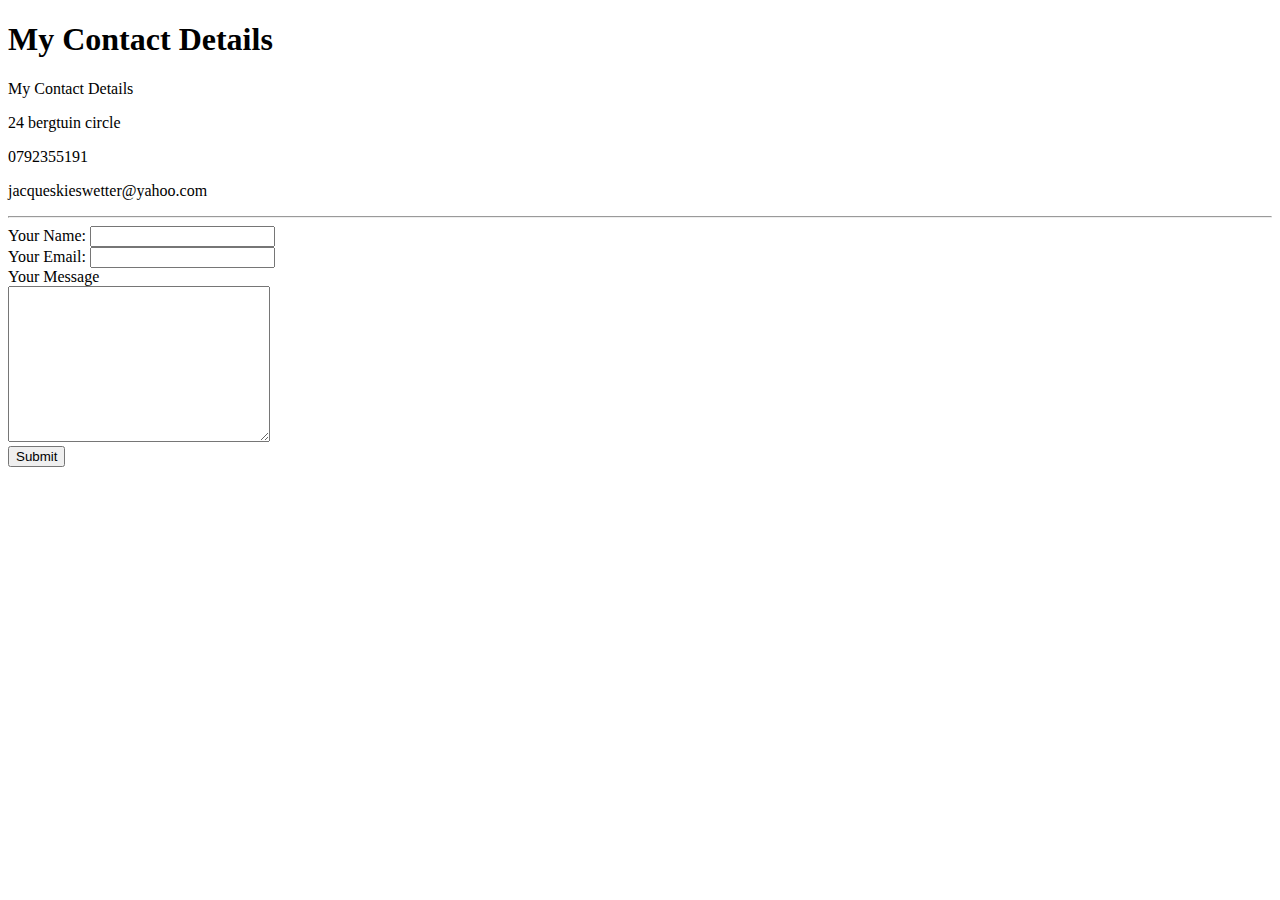
==== contact-me.html @ 6bd3e79e "Add initial cv website files" ====
<!DOCTYPE html>
<html lang="en" dir="ltr">
  <head>
    <meta charset="utf-8">
    <title></title>
  </head>
  <body>
    <h1>My Contact Details</h1>
<p>My Contact Details</p>
<p>24 bergtuin circle</p>
<p>0792355191</p>
<p>jacqueskieswetter@yahoo.com</p>
<hr>
<form action="mailto:jacqueskieswetter@yahoo.com" method="post" enctype="text/plain">
  <label>Your Name:</label>
  <input type="text" name="yourName" value=""><br>
  <label for="">Your Email:</label>
  <input type="email" name="yourEmail" value=""><br>
  <label for="">Your Message</label><br>
  <textarea name="YourMessage" rows="10" cols="30"></textarea><br>
  <input type="submit" name="">
</form>
  </body>
</html>
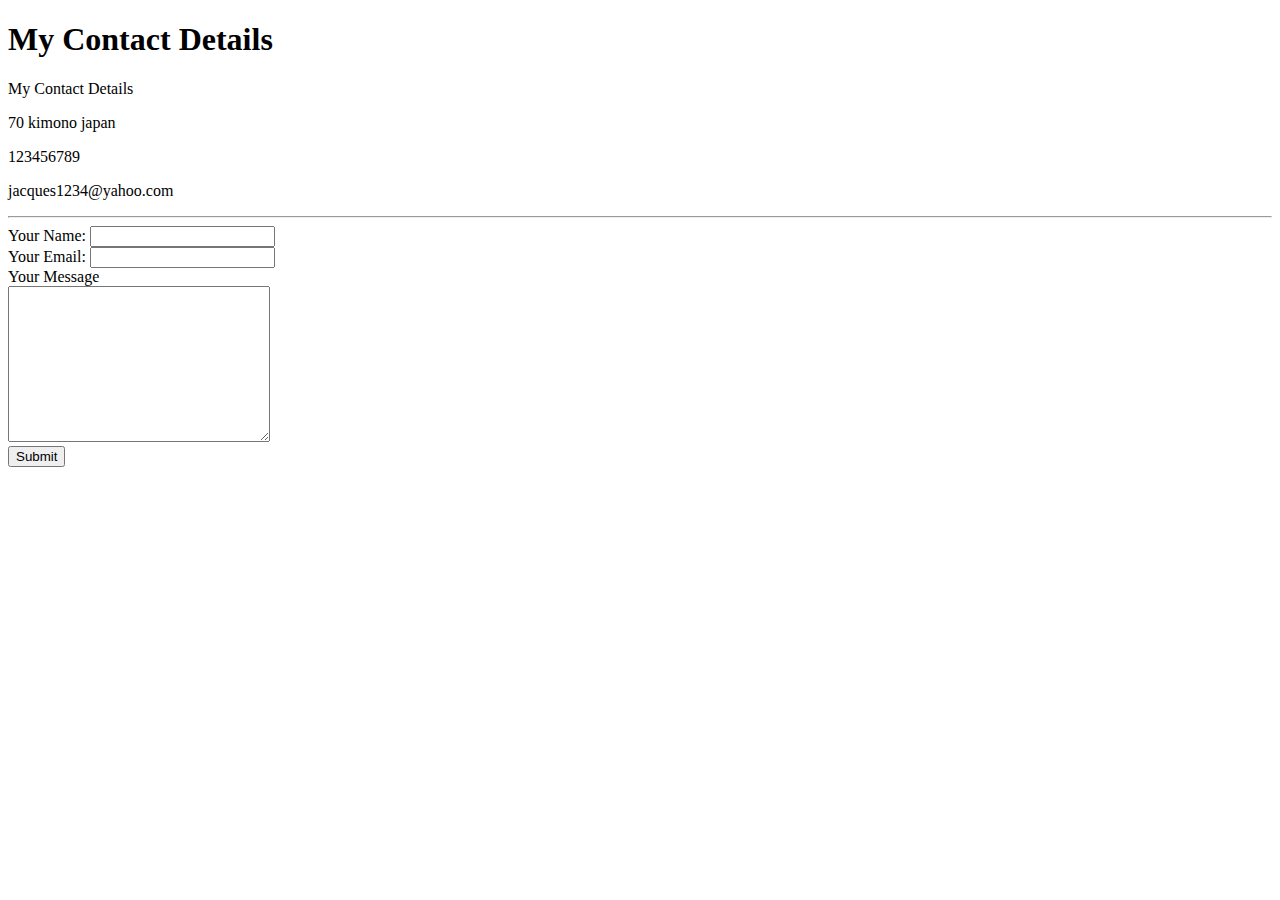
==== commit 20b3bb63: "Update contact-me.html" ====
--- a/contact-me.html
+++ b/contact-me.html
@@ -7,11 +7,11 @@
   <body>
     <h1>My Contact Details</h1>
 <p>My Contact Details</p>
-<p>24 bergtuin circle</p>
-<p>0792355191</p>
-<p>jacqueskieswetter@yahoo.com</p>
+<p>70 kimono japan</p>
+<p>123456789</p>
+<p>jacques1234@yahoo.com</p>
 <hr>
-<form action="mailto:jacqueskieswetter@yahoo.com" method="post" enctype="text/plain">
+<form action="mailto:jacques12345@yahoo.com" method="post" enctype="text/plain">
   <label>Your Name:</label>
   <input type="text" name="yourName" value=""><br>
   <label for="">Your Email:</label>
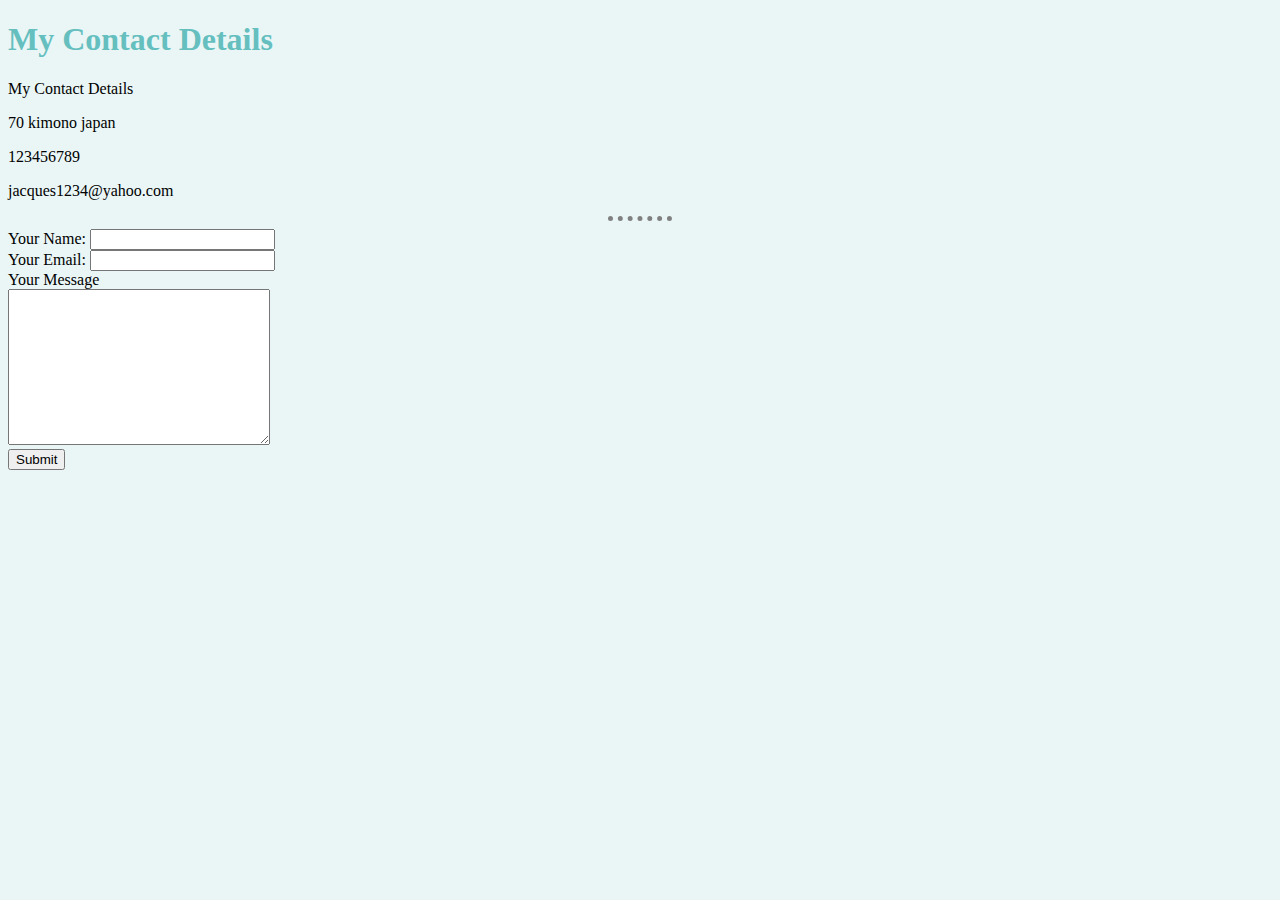
==== commit 1c1e4a4a: "Update contact-me.html" ====
--- a/contact-me.html
+++ b/contact-me.html
@@ -2,7 +2,9 @@
 <html lang="en" dir="ltr">
   <head>
     <meta charset="utf-8">
-    <title></title>
+    <title>
+    </title>
+    <link rel="stylesheet" href="CSS/styles.css">
   </head>
   <body>
     <h1>My Contact Details</h1>
--- a/CSS/styles.css
+++ b/CSS/styles.css
@@ -0,0 +1,19 @@
+  body {
+    background-color: #EAF6F6;
+  }
+
+  hr {
+    border-style: none;
+    border-top-style: dotted;
+    border-color: grey;
+    border-width: 5px;
+    width: 5%;
+  }
+
+H1 {
+  color: #66BFBF;
+}
+
+H3 {
+color: #66BFBF;
+}
